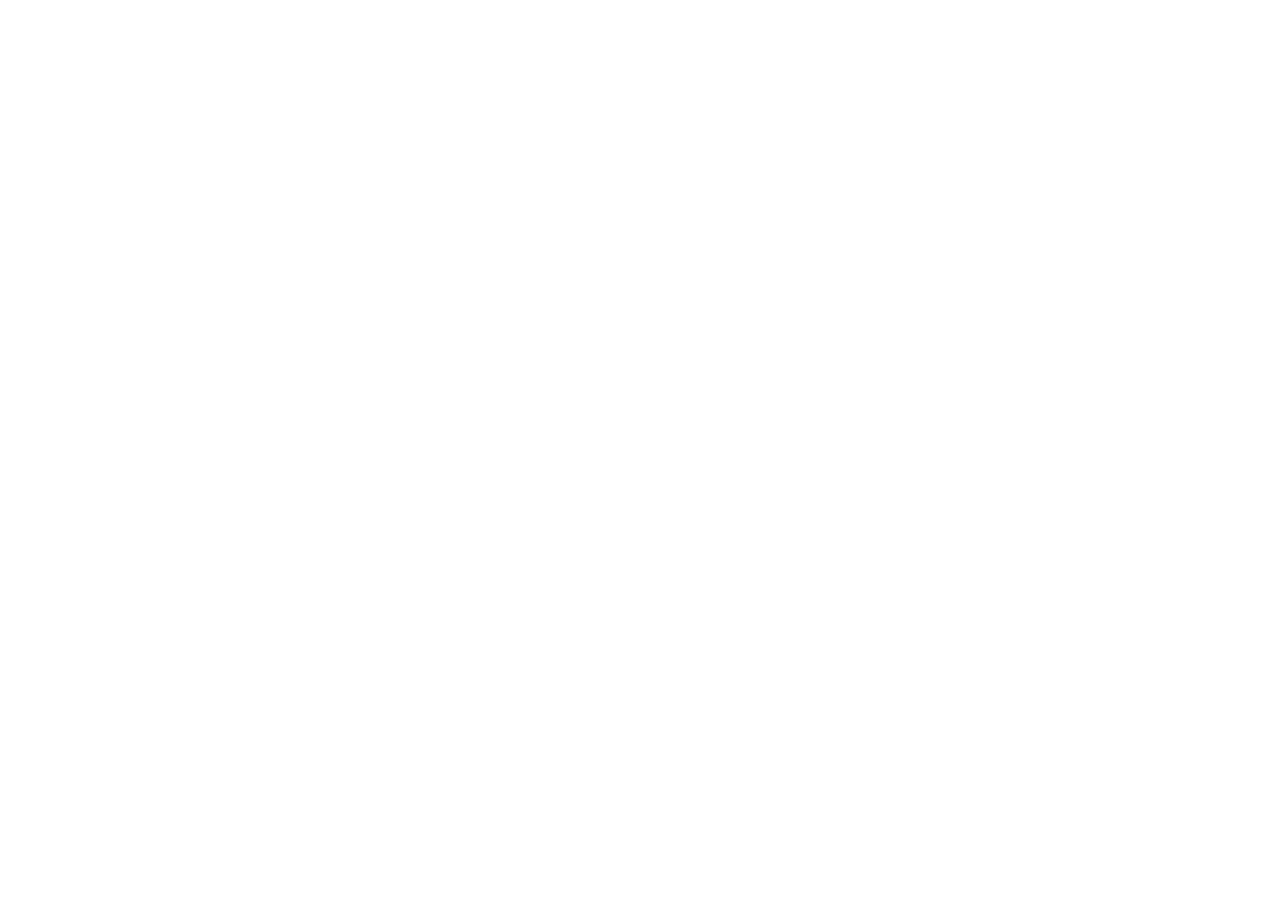
==== Veebirakendused/index.html @ 0be0af6b "Add solutions for Array and function excercises" ====
<!DOCTYPE html>
<html lang="en">

<head>
    <meta charset="UTF-8">
    <meta http-equiv="X-UA-Compatible" content="IE=edge">
    <meta name="viewport" content="width=, initial-scale=1.0">
    <title>Document</title>
</head>

<body>
    <table>
        <tr>
            <td></td>
            <td></td>
            <td></td>
        </tr>
        <tr>
            <td></td>
            <td></td>
            <td></td>
        </tr>
    </table>

</body>

</html>
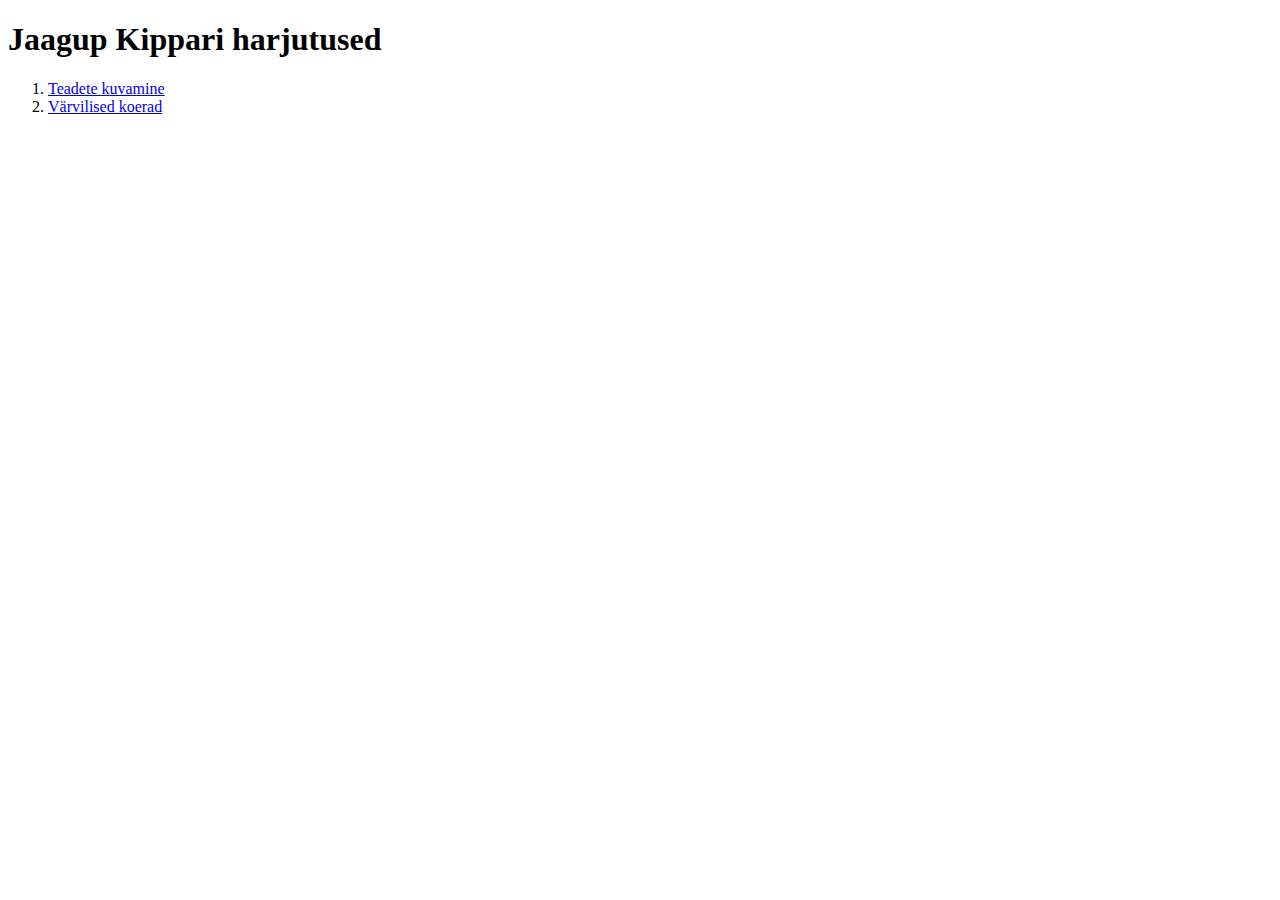
==== commit e6038594: "Add messages creation and deletion" ====
--- a/Veebirakendused/index.html
+++ b/Veebirakendused/index.html
@@ -5,23 +5,14 @@
     <meta charset="UTF-8">
     <meta http-equiv="X-UA-Compatible" content="IE=edge">
     <meta name="viewport" content="width=, initial-scale=1.0">
-    <title>Document</title>
+    <title>TARge22 Veebirakendused</title>
 </head>
 
-<body>
-    <table>
-        <tr>
-            <td></td>
-            <td></td>
-            <td></td>
-        </tr>
-        <tr>
-            <td></td>
-            <td></td>
-            <td></td>
-        </tr>
-    </table>
-
+<h1>Jaagup Kippari harjutused</h1>
+<ol>
+    <li><a href="kippar/index.php">Teadete kuvamine</a></li>
+    <li><a href="kippar/koerad.php">Värvilised koerad</a></li>
+</ol>
 </body>
 
 </html>